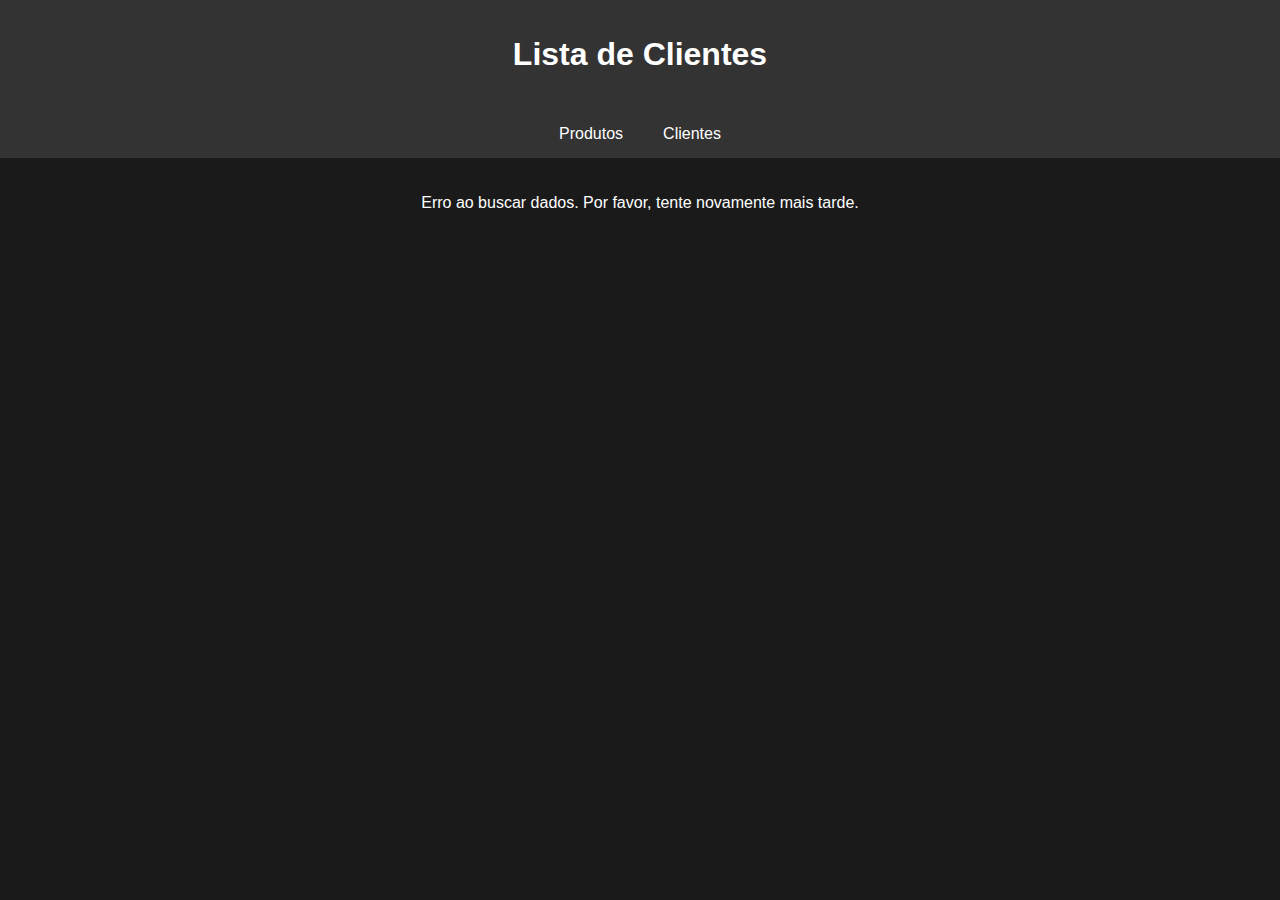
==== templates/clientes/clientes.html @ b85872d7 "UPDATES" ====
<!DOCTYPE html>
<html lang="pt-br">
<head>
    <meta charset="UTF-8">
    <meta name="viewport" content="width=device-width, initial-scale=1.0">
    <title>Lista de Clientes</title>
    <link rel="stylesheet" href="../css/styless.css">
</head>
<body>
    <header>
        <h1>Lista de Clientes</h1>
    </header>

    <nav>
        <a href="../produtos/produtos.html">Produtos</a>
        <a href="clientes.html">Clientes</a>
    </nav>

    <section id="results">
       
    </section>

    <script src="script.js"></script>
</body>
</html>
---- templates/css/styless.css ----
body {
    margin: 0;
    padding: 0;
    font-family: 'Arial', sans-serif;
    background-color: #1a1a1a;
    color: #fff;
}

header {
    background-color: #333;
    padding: 15px;
    text-align: center;
}

nav {
    display: flex;
    justify-content: center;
    background-color: #333;
}

nav a {
    color: #fff;
    text-decoration: none;
    padding: 15px 20px;
    display: inline-block;
    transition: background-color 0.3s;
}

nav a:hover {
    background-color: #555;
}

section {
    padding: 20px;
    text-align: center;
}

/* ... clientes ... */


/* ... Outros estilos ... */




.client-list {
    display: flex;
    flex-wrap: wrap;
    justify-content: space-between;
}

.client-container {
    flex-basis: calc(20% - 10px); /* Para ter três colunas lado a lado, com margens entre elas */
    margin-bottom: 20px;
    box-sizing: border-box;
}


.client-name {
    font-weight: bold;
    color: #e3e6e9;
    font-size: 18px;
    margin-right: 10px;
    background-color: #00000011;
    box-shadow: 0 4px 8px rgba(0, 0, 0, 0.2);
    padding: 8px;
    border-radius: 20px;
}

.copy-button {
    background-color: #01142052;
    color: #fff;
    padding: 8px 12px;
    border: none;
    border-radius: 20px;
    cursor: pointer;
}

.copy-button:hover {
    background-color: #2980b9;
}

ul {
    list-style: none;
    padding: 0;
    margin: 0;
}

/* Estilos para os botões de Editar e Excluir */
.actions-menu button {
    background-color: #3498db;
    color: #fff;
    padding: 8px 12px;
    border: none;
    border-radius: 5px;
    cursor: pointer;
    margin-right: 10px;
}

.actions-menu button:hover {
    background-color: #2980b9;
}

.actions-menu button.delete-button {
    background-color: #e74c3c;
}

.actions-menu button.delete-button:hover {
    background-color: #c0392b;
}

/* Estilos para os botões no modal de edição */
.edit-modal form {
    max-width: 400px;
    margin: 20px auto;
}

.edit-modal label {
    display: block;
    margin-bottom: 8px;
    color: #3498db;
}

.edit-modal input,
.edit-modal select {
    width: 100%;
    padding: 8px;
    margin-bottom: 16px;
    box-sizing: border-box;
    border: 1px solid #ccc;
    border-radius: 4px;
}

.edit-modal button {
    background-color: #3498db;
    color: #fff;
    padding: 10px 15px;
    border: none;
    border-radius: 5px;
    cursor: pointer;
    margin-right: 10px;
}

.edit-modal button:hover {
    background-color: #2980b9;
}

.edit-modal button.cancel-button {
    background-color: #e74c3c;
    margin-right: 0;
}

.edit-modal button.cancel-button:hover {
    background-color: #c0392b;
}






/* ... produtos ... */


.product-container {
    display: grid;
    grid-template-columns: repeat(auto-fill, minmax(200px, 1fr));
    gap: 20px;
    max-width: 900px;
    margin: 0 auto;
}

.product-item {
    background-color: #00000011; 
    padding: 20px;
    border-radius: 10px;
    box-shadow: 0 4px 8px rgba(0, 0, 0, 0.2);
    text-align: center;
}

.product-item img {
    width: 100%;
    height: auto;
    border-radius: 5px;
    margin-bottom: 10px;
}

.product-item p {
    color: #333;
    margin-bottom: 10px;
}

.product-item a {
    color: #3498db;
    text-decoration: none;
    font-weight: bold;
    display: block;
}

.product-item a:hover {
    text-decoration: underline;
}
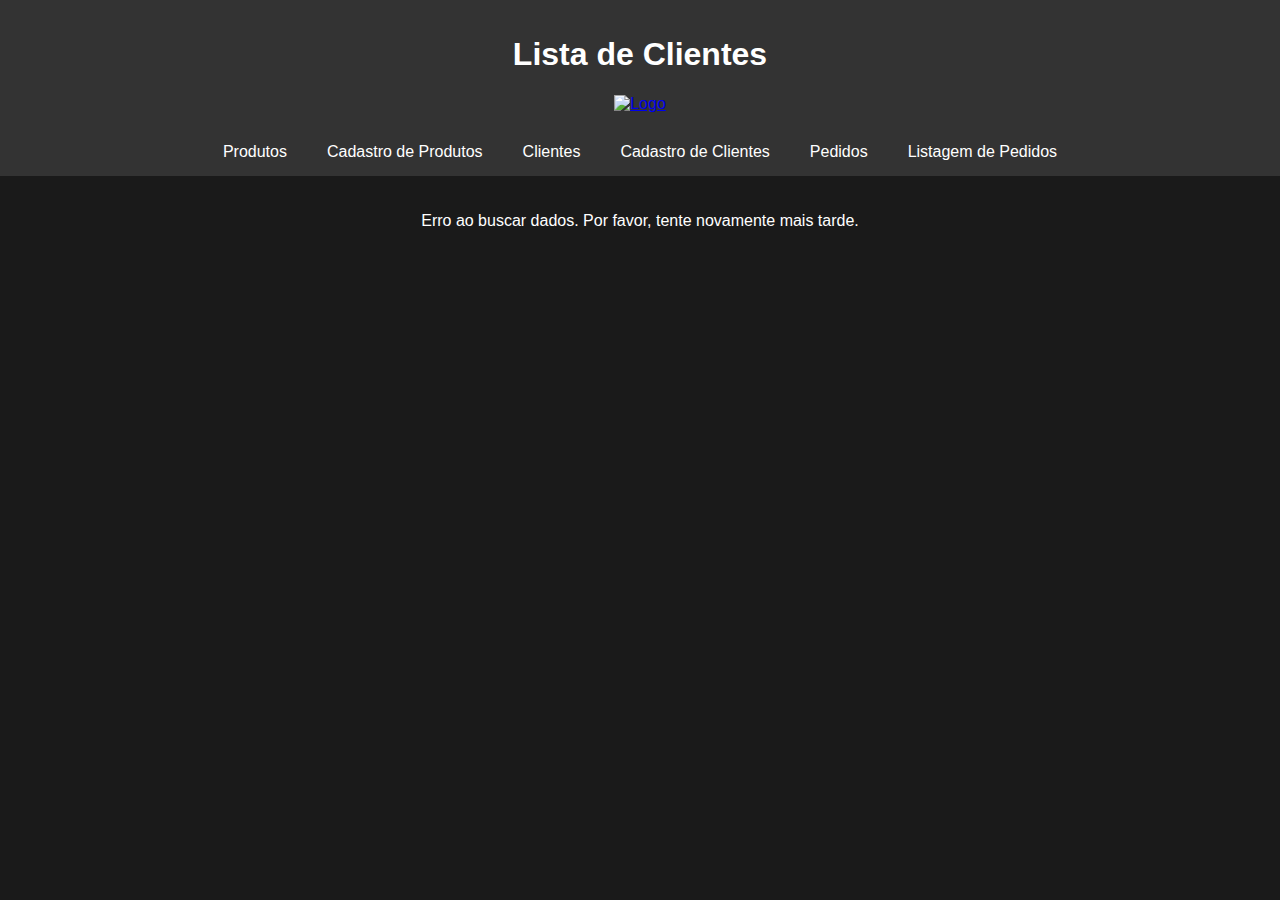
==== commit 25252ba4: "SAVE" ====
--- a/templates/clientes/clientes.html
+++ b/templates/clientes/clientes.html
@@ -9,11 +9,18 @@
 <body>
     <header>
         <h1>Lista de Clientes</h1>
+        <a href="../home/home.html" id="logo-link">
+            <img src="../A3LOGO.png" alt="Logo" id="logo">
+        </a>
     </header>
 
     <nav>
         <a href="../produtos/produtos.html">Produtos</a>
-        <a href="clientes.html">Clientes</a>
+        <a href="../produtos/cadastroprodutos.html">Cadastro de Produtos</a>
+        <a href="../clientes/clientes.html">Clientes</a>
+        <a href="../clientes/cadastroclientes.html">Cadastro de Clientes</a>
+        <a href="../pedidos/pedidos.html">Pedidos</a>
+        <a href="../pedidos/pedidos_lista.html">Listagem de Pedidos</a>
     </nav>
 
     <section id="results">
